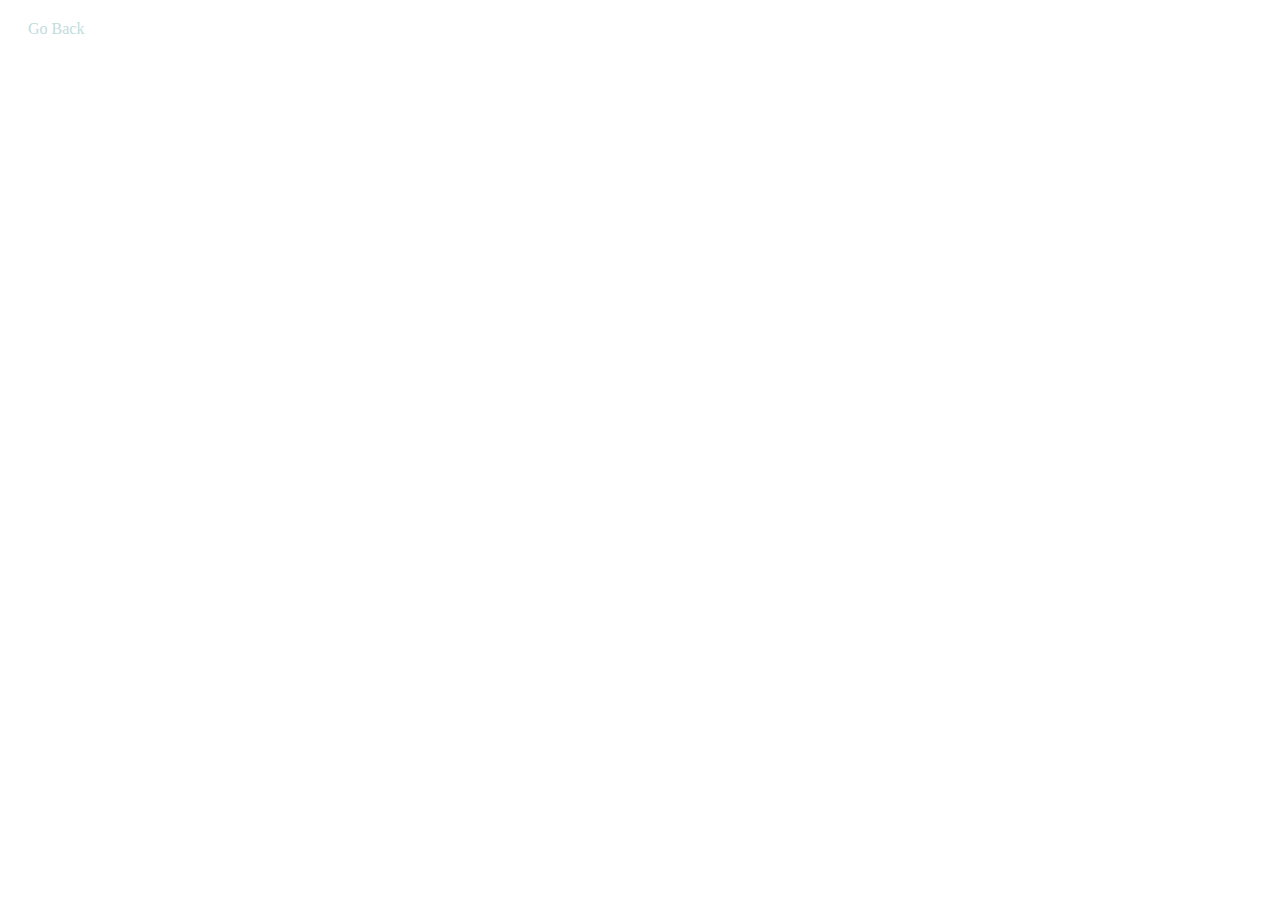
==== pages/About Us.html @ 304fa4db "Add files via upload" ====
<!DOCTYPE html>
<html>
<head>
	<title>About Us</title>
	<meta charset="utf-8">
    <meta name="viewport" content="width=device-width, initial-scale=1">
    <link href="https://cdn.jsdelivr.net/npm/bootstrap@5.3.1/dist/css/bootstrap.min.css" rel="stylesheet" integrity="sha384-4bw+/aepP/YC94hEpVNVgiZdgIC5+VKNBQNGCHeKRQN+PtmoHDEXuppvnDJzQIu9" crossorigin="anonymous">
  <script src="https://cdn.jsdelivr.net/npm/bootstrap@5.3.1/dist/js/bootstrap.bundle.min.js" integrity="sha384-HwwvtgBNo3bZJJLYd8oVXjrBZt8cqVSpeBNS5n7C8IVInixGAoxmnlMuBnhbgrkm" crossorigin="anonymous"></script>
   <link rel="stylesheet" type="text/css" href="aboutus.css">
     <link
    rel="stylesheet"
    href="https://cdnjs.cloudflare.com/ajax/libs/animate.css/4.1.1/animate.min.css"
  />
</head>
<body>
	<a class="goback" href="../index.html">Go Back</a>

</body>
</html>
---- pages/aboutus.css ----
body {
	background-image: url(../img/back2.jpg);
	background-size: cover;
}

.goback {
	color: #BFDCDC;
	display: flex;
    list-style: none;
    font-size: 0,7em;
    margin: 20px;
    background-color: transparent;
    border-color: #522828;
    font-family: "Lucida Handwriting";
    text-decoration: none;
}

.goback:hover {
	color: #5A9494;
}
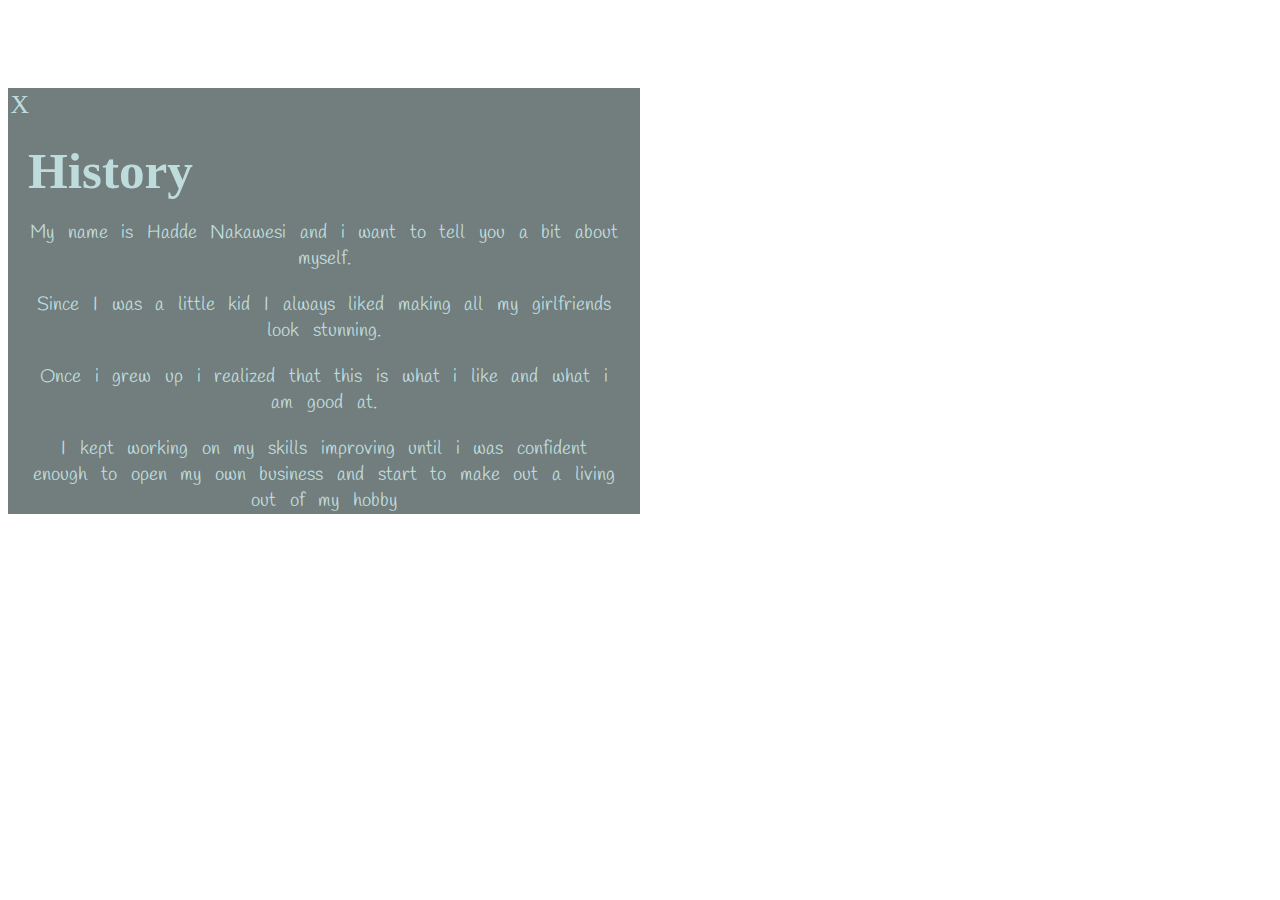
==== commit ecc97d77: "Add files via upload" ====
--- a/pages/About Us.html
+++ b/pages/About Us.html
@@ -3,17 +3,27 @@
 <head>
 	<title>About Us</title>
 	<meta charset="utf-8">
-    <meta name="viewport" content="width=device-width, initial-scale=1">
-    <link href="https://cdn.jsdelivr.net/npm/bootstrap@5.3.1/dist/css/bootstrap.min.css" rel="stylesheet" integrity="sha384-4bw+/aepP/YC94hEpVNVgiZdgIC5+VKNBQNGCHeKRQN+PtmoHDEXuppvnDJzQIu9" crossorigin="anonymous">
+   <meta name="viewport" content="width=device-width, initial-scale=1">
+   <link href="https://cdn.jsdelivr.net/npm/bootstrap@5.3.1/dist/css/bootstrap.min.css" rel="stylesheet" integrity="sha384-4bw+/aepP/YC94hEpVNVgiZdgIC5+VKNBQNGCHeKRQN+PtmoHDEXuppvnDJzQIu9" crossorigin="anonymous">
   <script src="https://cdn.jsdelivr.net/npm/bootstrap@5.3.1/dist/js/bootstrap.bundle.min.js" integrity="sha384-HwwvtgBNo3bZJJLYd8oVXjrBZt8cqVSpeBNS5n7C8IVInixGAoxmnlMuBnhbgrkm" crossorigin="anonymous"></script>
-   <link rel="stylesheet" type="text/css" href="aboutus.css">
-     <link
+  <link rel="stylesheet" type="text/css" href="aboutus.css">
+  <link
     rel="stylesheet"
     href="https://cdnjs.cloudflare.com/ajax/libs/animate.css/4.1.1/animate.min.css"
   />
+  <link rel="preconnect" href="https://fonts.googleapis.com">
+  <link rel="preconnect" href="https://fonts.gstatic.com" crossorigin>
+  <link href="https://fonts.googleapis.com/css2?family=Handlee&display=swap" rel="stylesheet">
 </head>
 <body>
-	<a class="goback" href="../index.html">Go Back</a>
+  <div class="container box" style="width: 50%; height: 75%;">
+  	<a class="goback" href="../index.html">X</a>
+    <h1 class="h1">History</h1>
+    <p class="text">My name is Hadde Nakawesi and i want to tell you a bit about myself.</br></p>
+    <p class="text">Since I was a little kid I always liked making all my girlfriends look stunning.</br></p>
+    <p class="text">Once i grew up i realized that this is what i like and what i am good at.</br></p>
+    <p class="text">I kept working on my skills improving until i was confident enough to open my own business and start to make out a living out of my hobby</p>
+  </div>  
 
 </body>
 </html>--- a/pages/aboutus.css
+++ b/pages/aboutus.css
@@ -1,20 +1,72 @@
 body {
 	background-image: url(../img/back2.jpg);
 	background-size: cover;
+    text-align: center;
 }
 
 .goback {
 	color: #BFDCDC;
 	display: flex;
     list-style: none;
-    font-size: 0,7em;
-    margin: 20px;
+    margin: 0.2%;
+    padding: 0.2%;
     background-color: transparent;
     border-color: #522828;
     font-family: "Lucida Handwriting";
     text-decoration: none;
+    font-size: 2vw;
 }
 
 .goback:hover {
 	color: #5A9494;
+}
+
+h1 {
+    color: #BFDCDC;
+    display: flex;
+    list-style: none;
+    font-size: 0,7em;
+    margin: 20px;
+    border-color: #522828;
+    font-family: "Lucida Handwriting";
+    text-decoration: none;
+    font-size: 4vw;
+    text-align: center;
+
+}
+
+h1:hover {
+    color: #5A9494;
+    cursor: none;
+}
+
+.h1 {
+    color: #BFDCDC;
+    display: flex;
+    list-style: none;
+    font-size: 0,7em;
+    margin: 20px;
+    border-color: #522828;
+    font-family: "Lucida Handwriting";
+    text-decoration: none;
+    font-size: 4vw;
+    text-align: center;
+}
+
+.container {
+    background-color: rgba(54, 70, 70, 0.7);
+    margin-top: 7%;
+}
+
+.text {
+    color: #BFDCDC;
+    display: flex;
+    list-style: none;
+    font-size: 0,7em;
+    margin: 20px;
+    border-color: #522828;
+    font-family: 'Handlee', cursive;
+    text-decoration: none;
+    font-size: 1.5vw;
+    word-spacing: 0.5em;
 }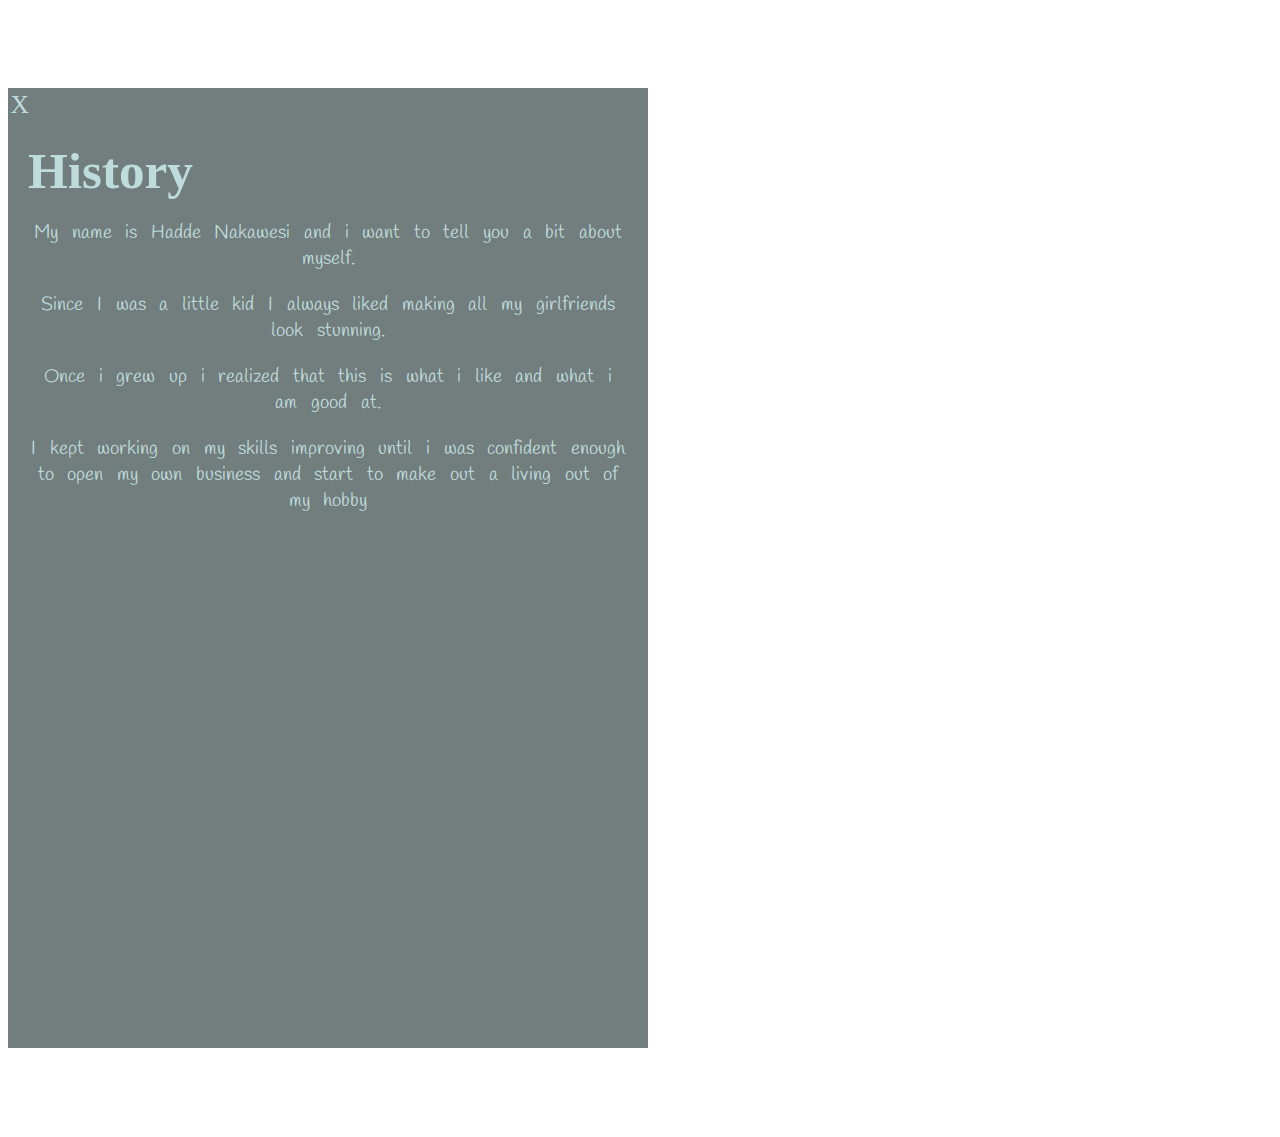
==== commit 653f9cb5: "Add files via upload" ====
--- a/pages/About Us.html
+++ b/pages/About Us.html
@@ -16,7 +16,7 @@
   <link href="https://fonts.googleapis.com/css2?family=Handlee&display=swap" rel="stylesheet">
 </head>
 <body>
-  <div class="container box" style="width: 50%; height: 75%;">
+  <div class="container box" style="width: 50vw; height: 75vw;">
   	<a class="goback" href="../index.html">X</a>
     <h1 class="h1">History</h1>
     <p class="text">My name is Hadde Nakawesi and i want to tell you a bit about myself.</br></p>
--- a/pages/aboutus.css
+++ b/pages/aboutus.css
@@ -56,6 +56,7 @@
 .container {
     background-color: rgba(54, 70, 70, 0.7);
     margin-top: 7%;
+    margin-bottom: 7%;
 }
 
 .text {
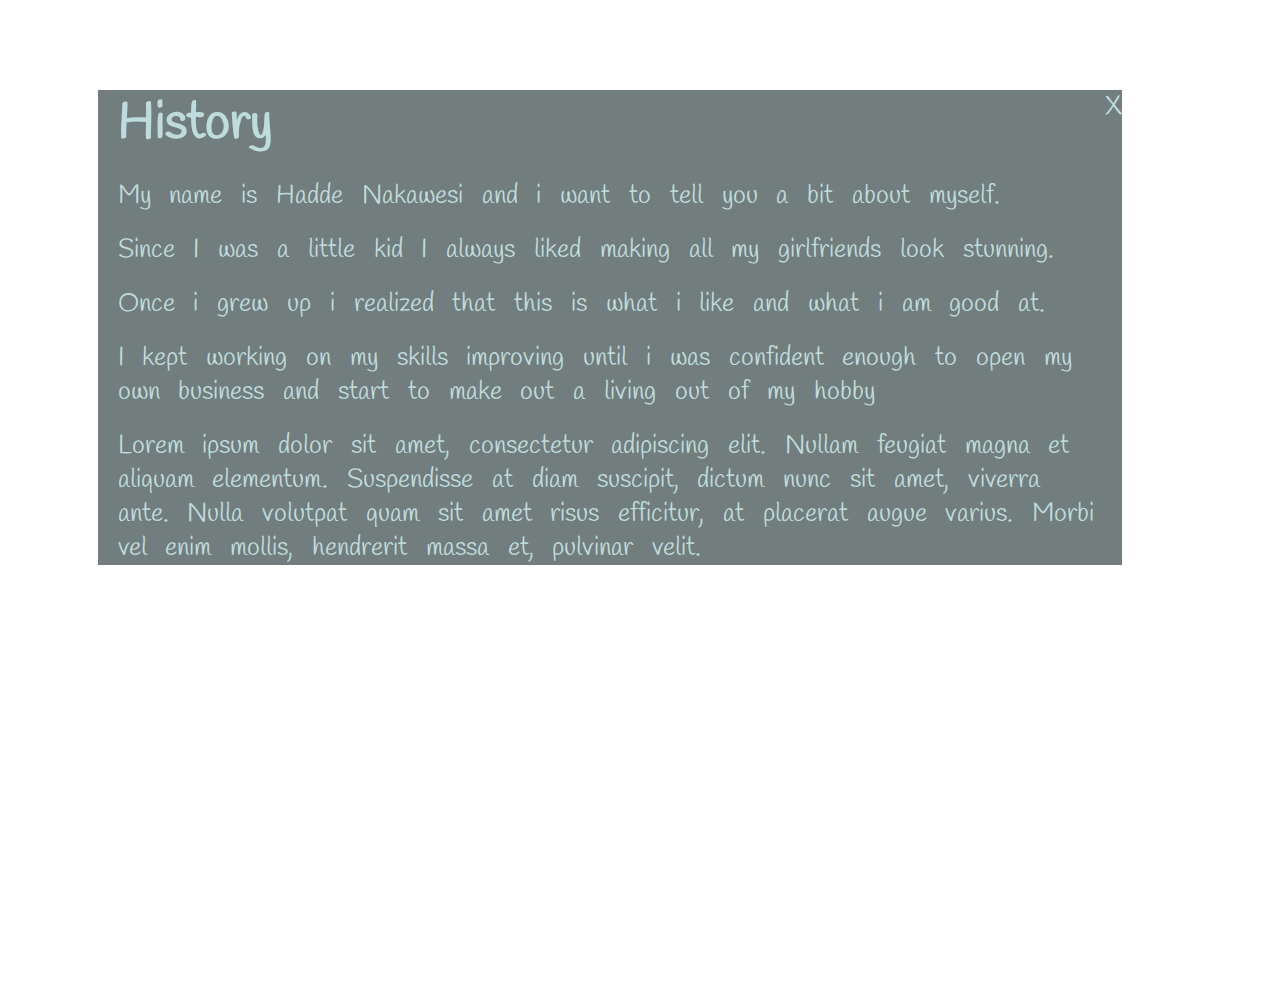
==== commit f48689e2: "Add files via upload" ====
--- a/pages/About Us.html
+++ b/pages/About Us.html
@@ -2,27 +2,29 @@
 <html>
 <head>
 	<title>About Us</title>
-	<meta charset="utf-8">
-   <meta name="viewport" content="width=device-width, initial-scale=1">
-   <link href="https://cdn.jsdelivr.net/npm/bootstrap@5.3.1/dist/css/bootstrap.min.css" rel="stylesheet" integrity="sha384-4bw+/aepP/YC94hEpVNVgiZdgIC5+VKNBQNGCHeKRQN+PtmoHDEXuppvnDJzQIu9" crossorigin="anonymous">
-  <script src="https://cdn.jsdelivr.net/npm/bootstrap@5.3.1/dist/js/bootstrap.bundle.min.js" integrity="sha384-HwwvtgBNo3bZJJLYd8oVXjrBZt8cqVSpeBNS5n7C8IVInixGAoxmnlMuBnhbgrkm" crossorigin="anonymous"></script>
-  <link rel="stylesheet" type="text/css" href="aboutus.css">
-  <link
+  <meta charset="utf-8">
+    <meta name="viewport" content="width=device-width, initial-scale=1">
+    <link href="https://cdn.jsdelivr.net/npm/bootstrap@5.3.1/dist/css/bootstrap.min.css" rel="stylesheet" integrity="sha384-4bw+/aepP/YC94hEpVNVgiZdgIC5+VKNBQNGCHeKRQN+PtmoHDEXuppvnDJzQIu9" crossorigin="anonymous">
+    <script src="https://cdn.jsdelivr.net/npm/bootstrap@5.3.1/dist/js/bootstrap.bundle.min.js" integrity="sha384-HwwvtgBNo3bZJJLYd8oVXjrBZt8cqVSpeBNS5n7C8IVInixGAoxmnlMuBnhbgrkm" crossorigin="anonymous"></script>
+    <link rel="stylesheet" type="text/css" href="./aboutus.css">
+    <link rel="preconnect" href="https://fonts.googleapis.com">
+  <link rel="preconnect" href="https://fonts.gstatic.com" crossorigin>
+  <link href="https://fonts.googleapis.com/css2?family=Handlee&display=swap" rel="stylesheet">
+    <link
     rel="stylesheet"
     href="https://cdnjs.cloudflare.com/ajax/libs/animate.css/4.1.1/animate.min.css"
-  />
-  <link rel="preconnect" href="https://fonts.googleapis.com">
-  <link rel="preconnect" href="https://fonts.gstatic.com" crossorigin>
-  <link href="https://fonts.googleapis.com/css2?family=Handlee&display=swap" rel="stylesheet">
+   />
+   <link href="https://fonts.googleapis.com/css2?family=Handlee&display=swap" rel="stylesheet">
 </head>
 <body>
-  <div class="container box" style="width: 50vw; height: 75vw;">
+  <div class="container box">
   	<a class="goback" href="../index.html">X</a>
     <h1 class="h1">History</h1>
-    <p class="text">My name is Hadde Nakawesi and i want to tell you a bit about myself.</br></p>
-    <p class="text">Since I was a little kid I always liked making all my girlfriends look stunning.</br></p>
-    <p class="text">Once i grew up i realized that this is what i like and what i am good at.</br></p>
-    <p class="text">I kept working on my skills improving until i was confident enough to open my own business and start to make out a living out of my hobby</p>
+    <p class="text" style="font-size: 2.0vw;">My name is Hadde Nakawesi and i want to tell you a bit about myself.</br></p>
+    <p class="text" style="font-size: 2.0vw;">Since I was a little kid I always liked making all my girlfriends look stunning.</br></p>
+    <p class="text" style="font-size: 2.0vw;">Once i grew up i realized that this is what i like and what i am good at.</br></p>
+    <p class="text" style="font-size: 2.0vw;">I kept working on my skills improving until i was confident enough to open my own business and start to make out a living out of my hobby</p>
+    <p class="text" style="font-size: 2.0vw;">Lorem ipsum dolor sit amet, consectetur adipiscing elit. Nullam feugiat magna et aliquam elementum. Suspendisse at diam suscipit, dictum nunc sit amet, viverra ante. Nulla volutpat quam sit amet risus efficitur, at placerat augue varius. Morbi vel enim mollis, hendrerit massa et, pulvinar velit.</p>
   </div>  
 
 </body>
--- a/pages/aboutus.css
+++ b/pages/aboutus.css
@@ -1,34 +1,48 @@
 body {
 	background-image: url(../img/back2.jpg);
 	background-size: cover;
-    text-align: center;
+    min-height: 100vh;
+    min-width: 100%;
+}
+
+.container {
+    background-color: rgba(54, 70, 70, 0.7);
+    margin-top: 7%;
+    margin-bottom: 7%;
+    margin-right: 7%;
+    margin-left: 7%;
+    width: 80%
+
+
 }
 
 .goback {
+    text-align: left;
 	color: #BFDCDC;
 	display: flex;
     list-style: none;
-    margin: 0.2%;
-    padding: 0.2%;
+    padding: 0;
     background-color: transparent;
     border-color: #522828;
-    font-family: "Lucida Handwriting";
+    font-family: 'Handlee', cursive;
     text-decoration: none;
     font-size: 2vw;
+    text-align: right;
+    float: right;
 }
 
 .goback:hover {
 	color: #5A9494;
 }
 
-h1 {
+.h1 {
     color: #BFDCDC;
     display: flex;
     list-style: none;
     font-size: 0,7em;
     margin: 20px;
     border-color: #522828;
-    font-family: "Lucida Handwriting";
+    font-family: 'Handlee', cursive;
     text-decoration: none;
     font-size: 4vw;
     text-align: center;
@@ -40,34 +54,18 @@
     cursor: none;
 }
 
-.h1 {
-    color: #BFDCDC;
-    display: flex;
-    list-style: none;
-    font-size: 0,7em;
-    margin: 20px;
-    border-color: #522828;
-    font-family: "Lucida Handwriting";
-    text-decoration: none;
-    font-size: 4vw;
-    text-align: center;
-}
-
-.container {
-    background-color: rgba(54, 70, 70, 0.7);
-    margin-top: 7%;
-    margin-bottom: 7%;
-}
-
 .text {
     color: #BFDCDC;
     display: flex;
     list-style: none;
-    font-size: 0,7em;
+    font-size: 2.0vw;
     margin: 20px;
     border-color: #522828;
     font-family: 'Handlee', cursive;
     text-decoration: none;
-    font-size: 1.5vw;
+    font-size: min(1em,1.5vh);
     word-spacing: 0.5em;
-}+    text-align: left;
+}
+
+
